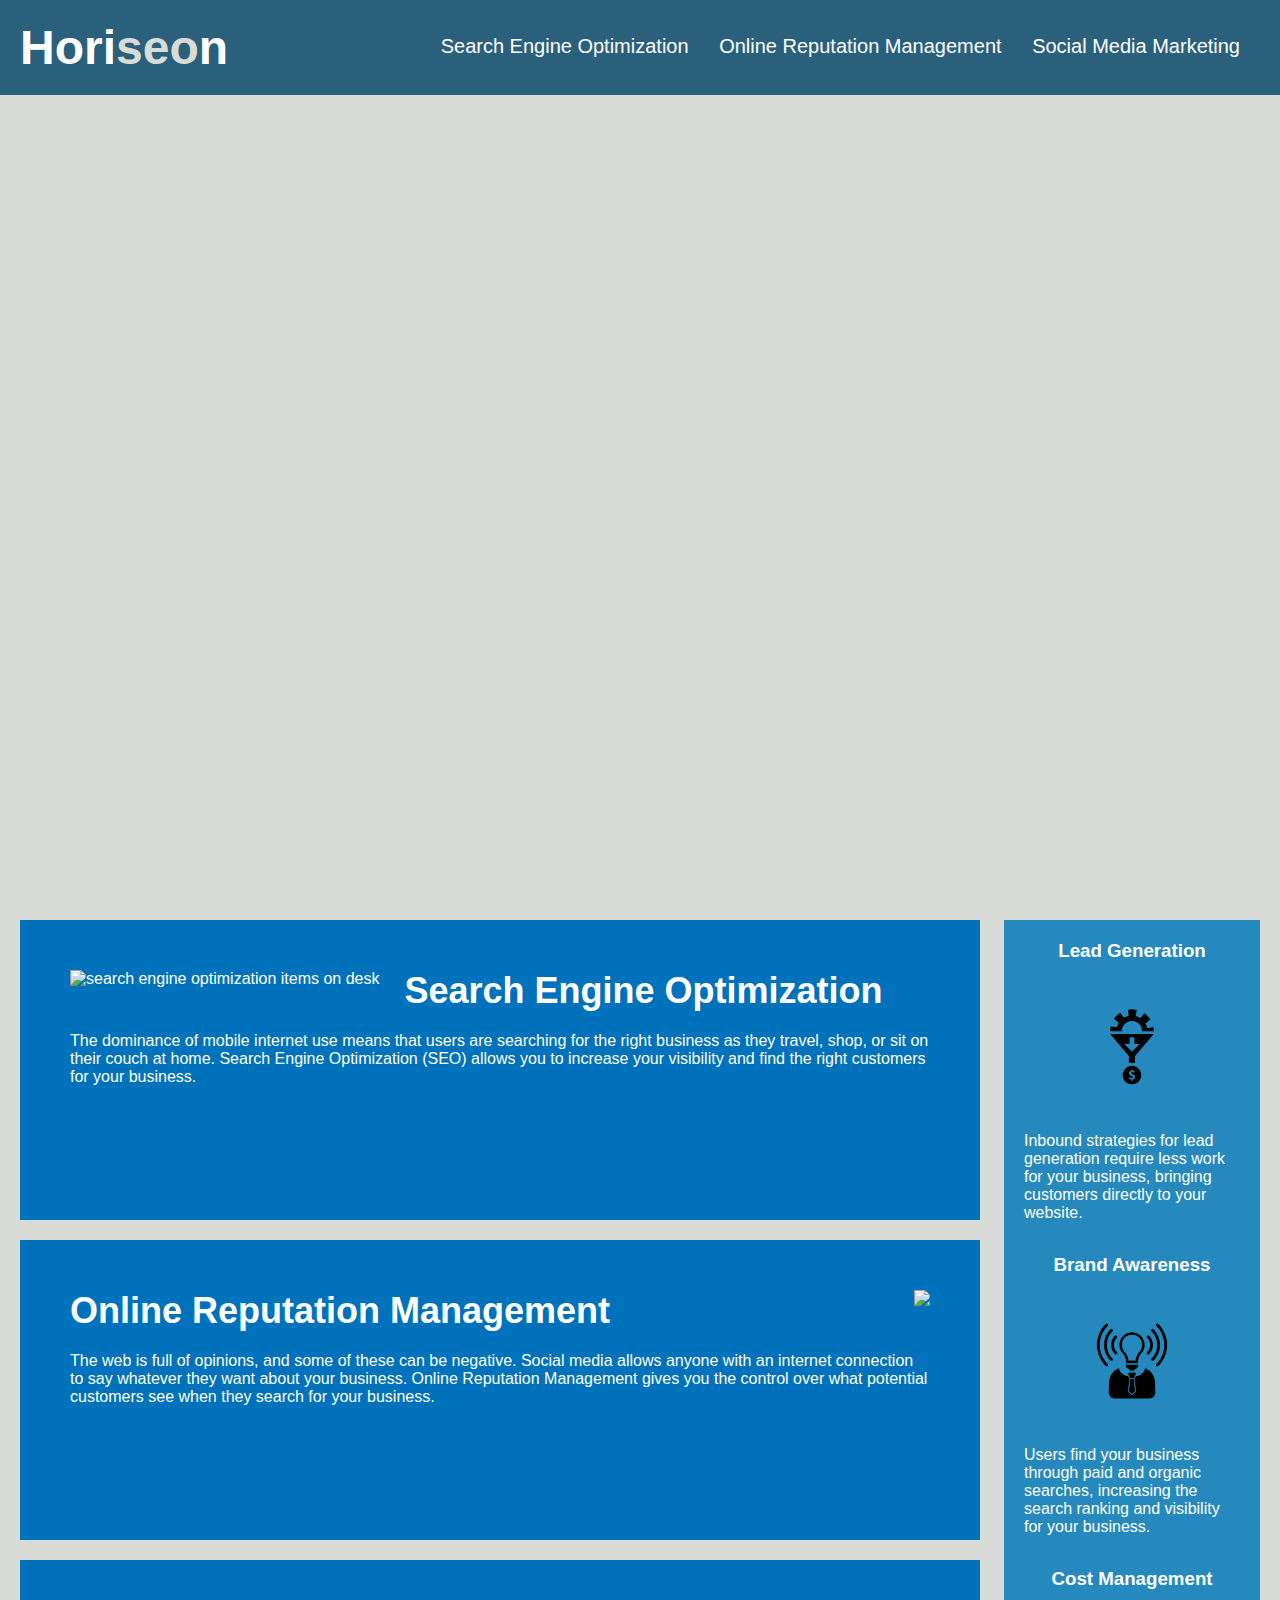
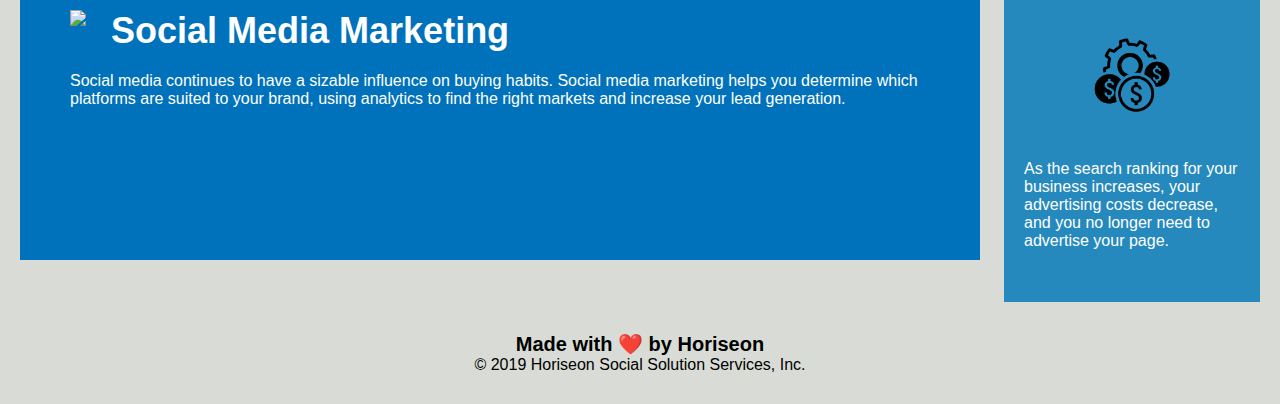
==== index.html @ a0eac3b7 "Started Challenge with Tutor" ====
<!DOCTYPE html>
<html lang="en-us">

<head>
    <meta charset="UTF-8" />
    <link rel="stylesheet" href="./assets/css/style.css">
    <title>Horiseon SEO</title>
</head>

<body>
    <header class="header">
        <h1>Hori<span class="seo">seo</span>n</h1>
        <nav> 
            <ul>
                <li>
                    <a href="#search-engine-optimization">Search Engine Optimization</a>
                </li>
                <li>
                    <a href="#online-reputation-management">Online Reputation Management</a>
                </li>
                <li>
                    <a href="#social-media-marketing">Social Media Marketing</a>
                </li>
            </ul>
        </nav>
    </header>
    <div class="hero"></div>
    <div class="content">
        <div class="search-engine-optimization">
            <img src="./assets/images/search-engine-optimization.jpg" class="float-left" alt="search engine optimization items on desk" />
            <h2>Search Engine Optimization</h2>
            <p>
                The dominance of mobile internet use means that users are searching for the right business as they travel, shop, or sit on their couch at home. Search Engine Optimization (SEO) allows you to increase your visibility and find the right customers for your business.
            </p>
        </div>
        <div id="online-reputation-management" class="online-reputation-management">
            <img src="./assets/images/online-reputation-management.jpg" class="float-right" />
            <h2>Online Reputation Management</h2>
            <p>
                The web is full of opinions, and some of these can be negative. Social media allows anyone with an internet connection to say whatever they want about your business. Online Reputation Management gives you the control over what potential customers see when they search for your business.
            </p>
        </div>
        <div id="social-media-marketing" class="social-media-marketing">
            <img src="./assets/images/social-media-marketing.jpg" class="float-left" />
            <h2>Social Media Marketing</h2>
            <p>
                Social media continues to have a sizable influence on buying habits. Social media marketing helps you determine which platforms are suited to your brand, using analytics to find the right markets and increase your lead generation.
            </p>
        </div>
    </div>
    <div class="benefits">
        <div class="benefit-lead">
            <h3>Lead Generation</h3>
            <img src="./assets/images/lead-generation.png" />
            <p>
                Inbound strategies for lead generation require less work for your business, bringing customers directly to your website.
            </p>
        </div>
        <div class="benefit-brand">
            <h3>Brand Awareness</h3>
            <img src="./assets/images/brand-awareness.png" />
            <p>
                Users find your business through paid and organic searches, increasing the search ranking and visibility for your business.
            </p>
        </div>
        <div class="benefit-cost">
            <h3>Cost Management</h3>
            <img src="./assets/images/cost-management.png"></img>
            <p>
                As the search ranking for your business increases, your advertising costs decrease, and you no longer need to advertise your page.
            </p>
        </div>
    </div>
    <div class="footer">
        <h2>Made with ❤️️ by Horiseon</h2>
        <p>
            &copy; 2019 Horiseon Social Solution Services, Inc.
        </p>
    </div>
</body>

</html>
---- assets/css/style.css ----
* {
    box-sizing: border-box;
    padding: 0;
    margin: 0;
}

body {
    background-color: #d9dcd6;
}

.header {
    padding: 20px;
    font-family: 'Trebuchet MS', 'Lucida Sans Unicode', 'Lucida Grande', 'Lucida Sans', Arial, sans-serif;
    background-color: #2a607c;
    color: #ffffff;
}

.header h1 {
    display: inline-block;
    font-size: 48px;
}

.header h1 .seo {
    color: #d9dcd6;
}
/* Navigation Alignment Get Links to Right Hand versus Left */
.header nav {
    padding-top: 15px;
    margin-right: 20px;
    float: right;
    font-family: 'Gill Sans', 'Gill Sans MT', Calibri, 'Trebuchet MS', sans-serif;
    font-size: 20px;
}

.header nav ul {
    list-style-type: none;
}

.header nav ul li {
    display: inline-block;
    margin-left: 25px;
}

a {
    color: #ffffff;
    text-decoration: none;
}

p {
    font-size: 16px;
}

.hero {
    height: 800px;
    width: 100%;
    margin-bottom: 25px;
    background-image: url("../images/digital-marketing-meeting.jpg");
    background-size: cover;
    background-position: center;
}

.float-left {
    float: left;
    margin-right: 25px;
}

.float-right {
    float: right;
    margin-left: 25px;
}

.content {
    width: 75%;
    display: inline-block;
    margin-left: 20px;
}

.benefits {
    margin-right: 20px;
    padding: 20px;
    clear: both;
    float: right;
    width: 20%;
    height: 100%;
    font-family: 'Gill Sans', 'Gill Sans MT', Calibri, 'Trebuchet MS', sans-serif;
    background-color: #2589bd;
}

.benefit-lead, .benefit-cost, .benefit-brand {
    margin-bottom: 32px;
    color: #ffffff;
}

.benefit-lead h3, .benefit-brand h3, .benefit-cost h3 {
    margin-bottom: 10px;
    text-align: center;
}

.benefit-lead img {
    display: block;
    margin: 10px auto;
    max-width: 150px;
}

.benefit-brand img {
    display: block;
    margin: 10px auto;
    max-width: 150px;
}

.benefit-cost img {
    display: block;
    margin: 10px auto;
    max-width: 150px;
}

.search-engine-optimization {
    margin-bottom: 20px;
    padding: 50px;
    height: 300px;
    font-family: 'Gill Sans', 'Gill Sans MT', Calibri, 'Trebuchet MS', sans-serif;
    background-color: #0072bb;
    color: #ffffff;
}

.online-reputation-management {
    margin-bottom: 20px;
    padding: 50px;
    height: 300px;
    font-family: 'Gill Sans', 'Gill Sans MT', Calibri, 'Trebuchet MS', sans-serif;
    background-color: #0072bb;
    color: #ffffff;
}

.social-media-marketing {
    margin-bottom: 20px;
    padding: 50px;
    height: 300px;
    font-family: 'Gill Sans', 'Gill Sans MT', Calibri, 'Trebuchet MS', sans-serif;
    background-color: #0072bb;
    color: #ffffff;
}

.search-engine-optimization img {
    max-height: 200px;
}

.online-reputation-management img {
    max-height: 200px;
}

.social-media-marketing img {
    max-height: 200px;
}

.search-engine-optimization h2 {
    margin-bottom: 20px;
    font-size: 36px;
}

.online-reputation-management h2 {
    margin-bottom: 20px;
    font-size: 36px;
}

.social-media-marketing h2 {
    margin-bottom: 20px;
    font-size: 36px;
}

.footer {
    padding: 30px;
    clear: both;
    font-family: 'Trebuchet MS', 'Lucida Sans Unicode', 'Lucida Grande', 'Lucida Sans', Arial, sans-serif;
    text-align: center;
}

.footer h2 {
    font-size: 20px;
}
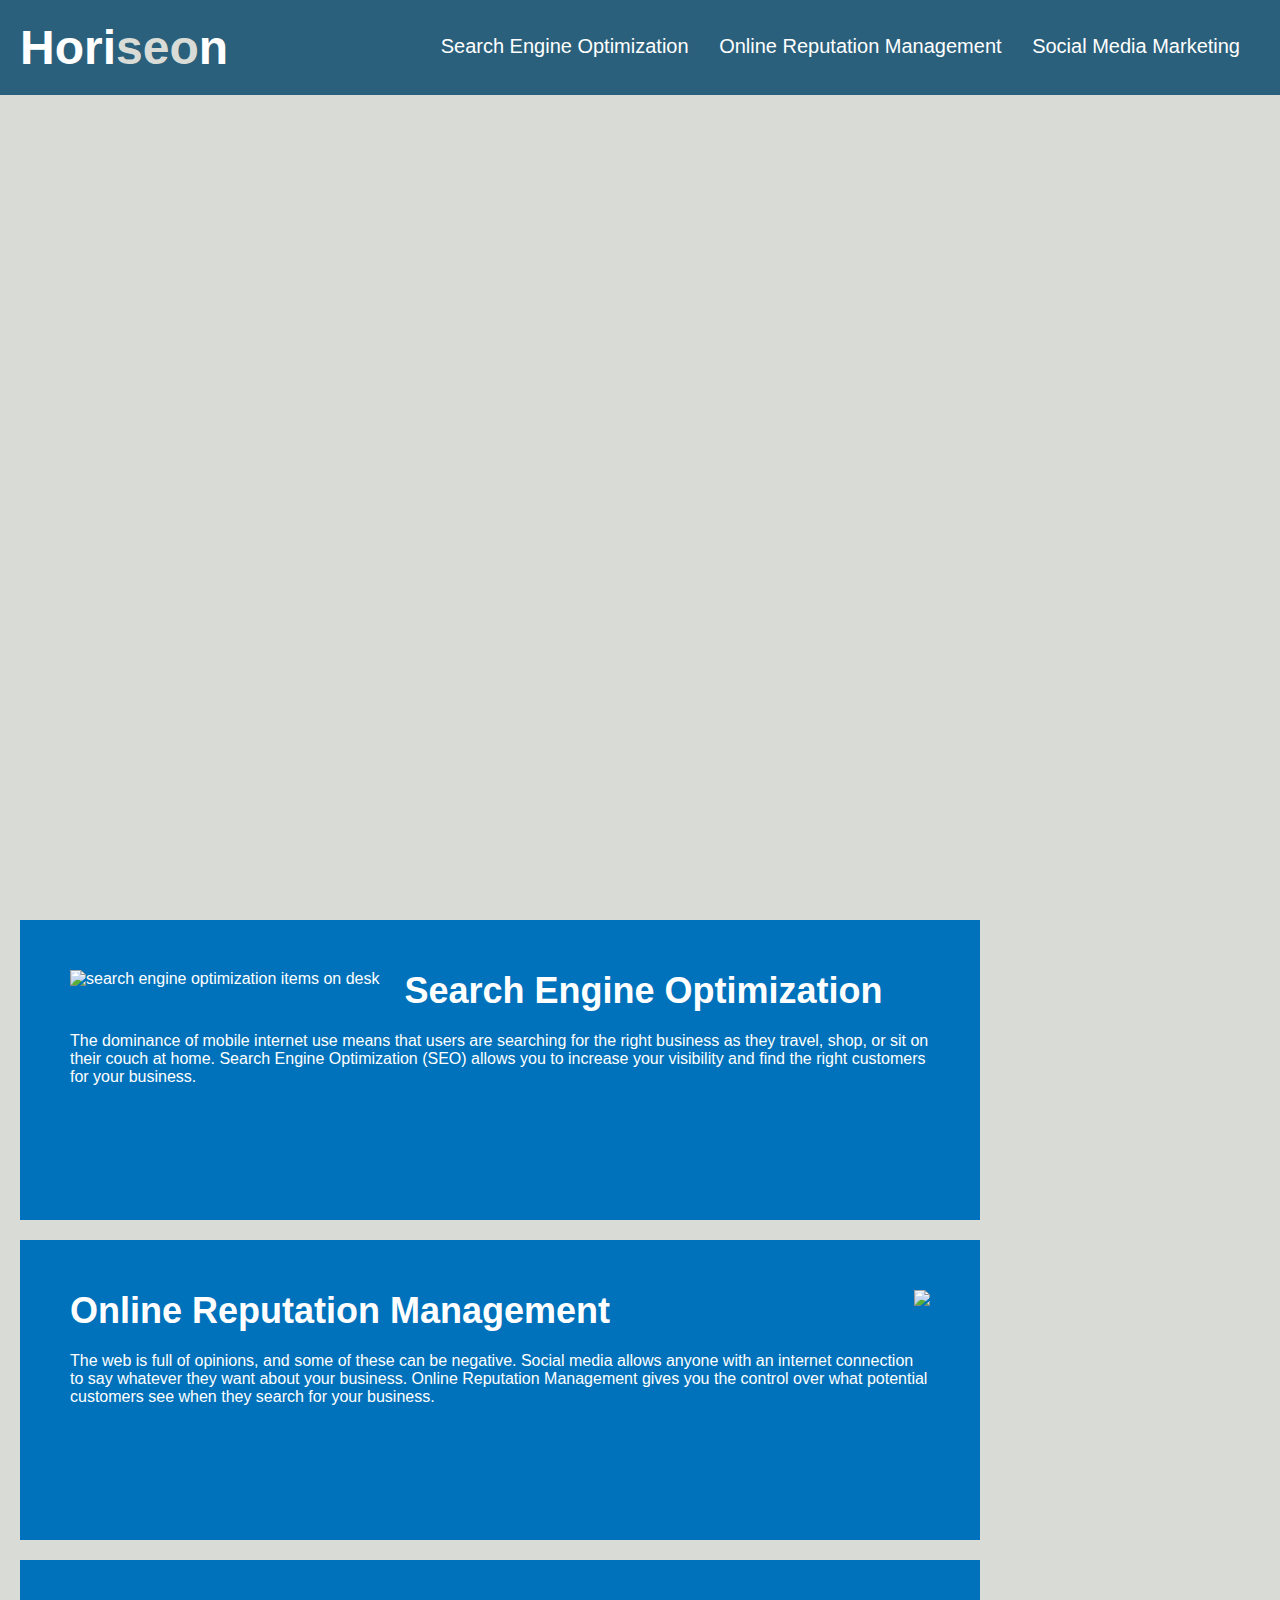
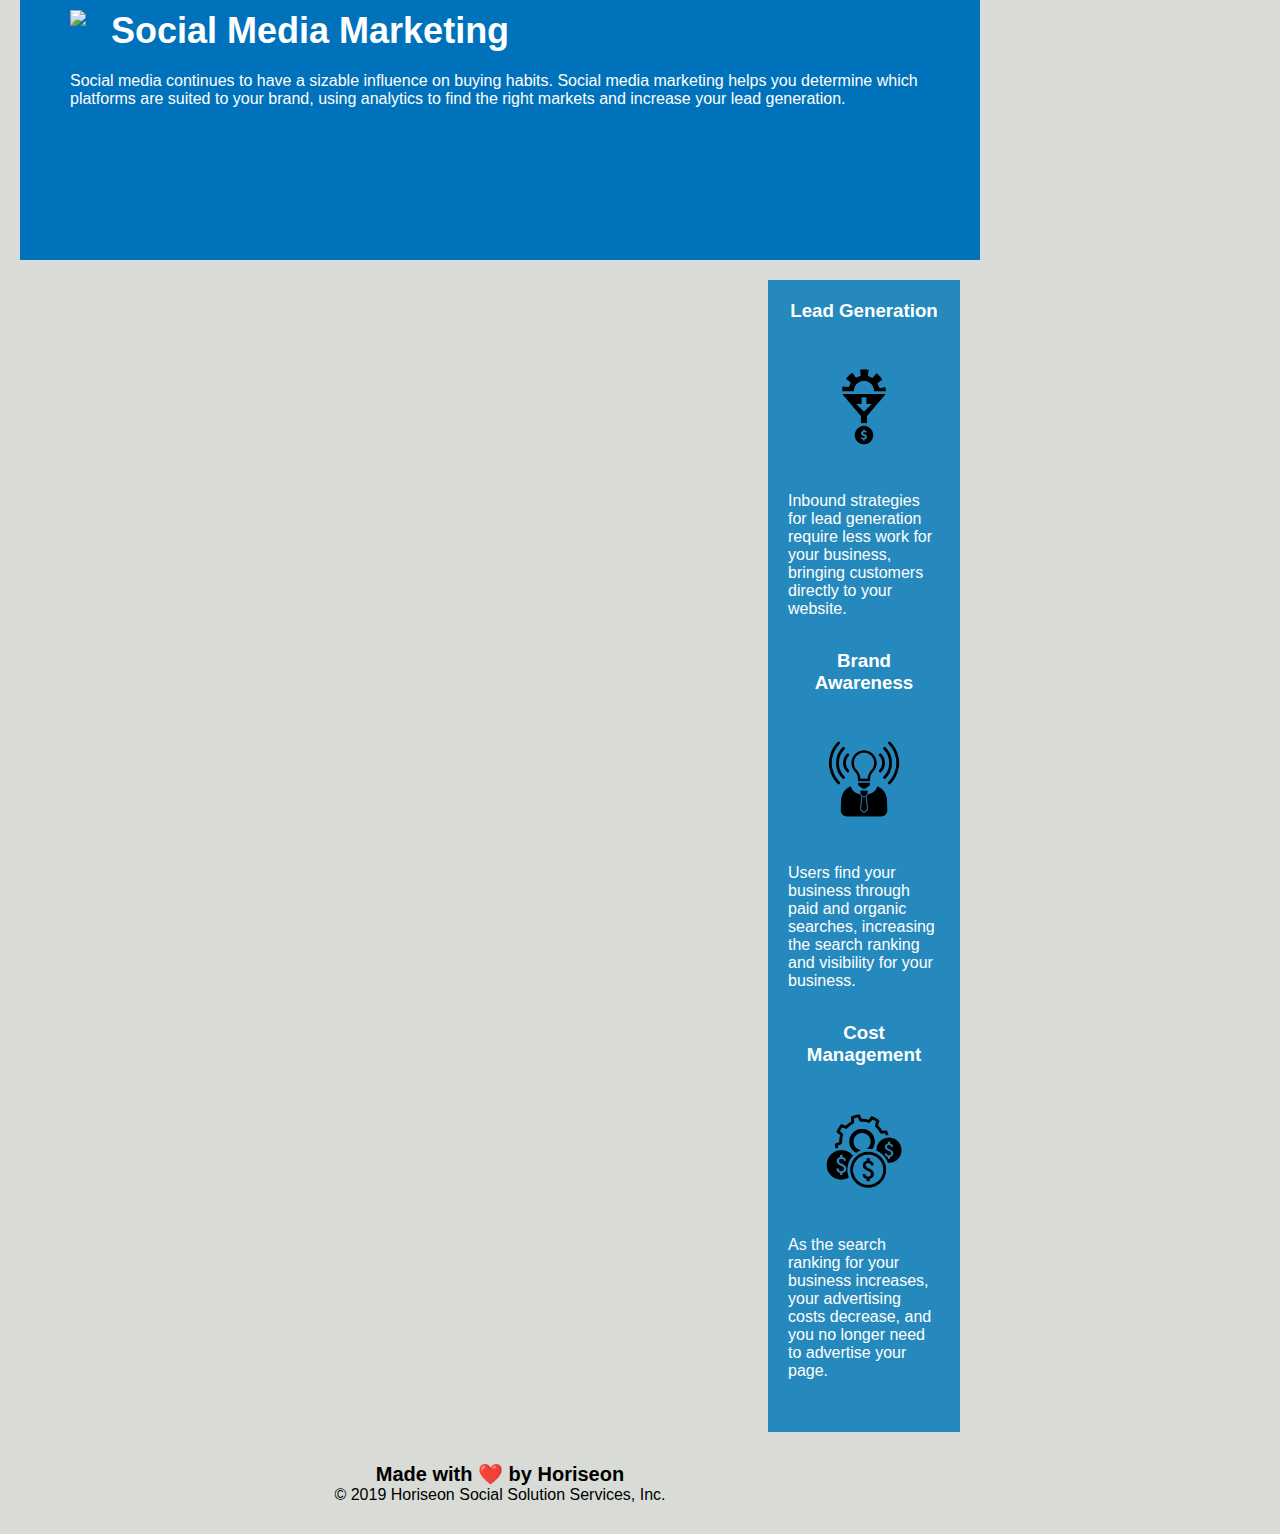
==== commit 32cce16d: "Fixed Link to SEO" ====
--- a/index.html
+++ b/index.html
@@ -24,15 +24,15 @@
             </ul>
         </nav>
     </header>
-    <div class="hero"></div>
-    <div class="content">
-        <div class="search-engine-optimization">
+    <section class="hero"></section>
+    <main class="content">
+        <section id= "search-engine-optimization" class="search-engine-optimization">
             <img src="./assets/images/search-engine-optimization.jpg" class="float-left" alt="search engine optimization items on desk" />
             <h2>Search Engine Optimization</h2>
             <p>
                 The dominance of mobile internet use means that users are searching for the right business as they travel, shop, or sit on their couch at home. Search Engine Optimization (SEO) allows you to increase your visibility and find the right customers for your business.
             </p>
-        </div>
+        </section>
         <div id="online-reputation-management" class="online-reputation-management">
             <img src="./assets/images/online-reputation-management.jpg" class="float-right" />
             <h2>Online Reputation Management</h2>
@@ -48,7 +48,7 @@
             </p>
         </div>
     </div>
-    <div class="benefits">
+    <aside class="benefits">
         <div class="benefit-lead">
             <h3>Lead Generation</h3>
             <img src="./assets/images/lead-generation.png" />
@@ -70,13 +70,13 @@
                 As the search ranking for your business increases, your advertising costs decrease, and you no longer need to advertise your page.
             </p>
         </div>
-    </div>
-    <div class="footer">
+    </aside>
+    <footer class="footer">
         <h2>Made with ❤️️ by Horiseon</h2>
         <p>
             &copy; 2019 Horiseon Social Solution Services, Inc.
         </p>
-    </div>
+    </footer>
 </body>
 
 </html>
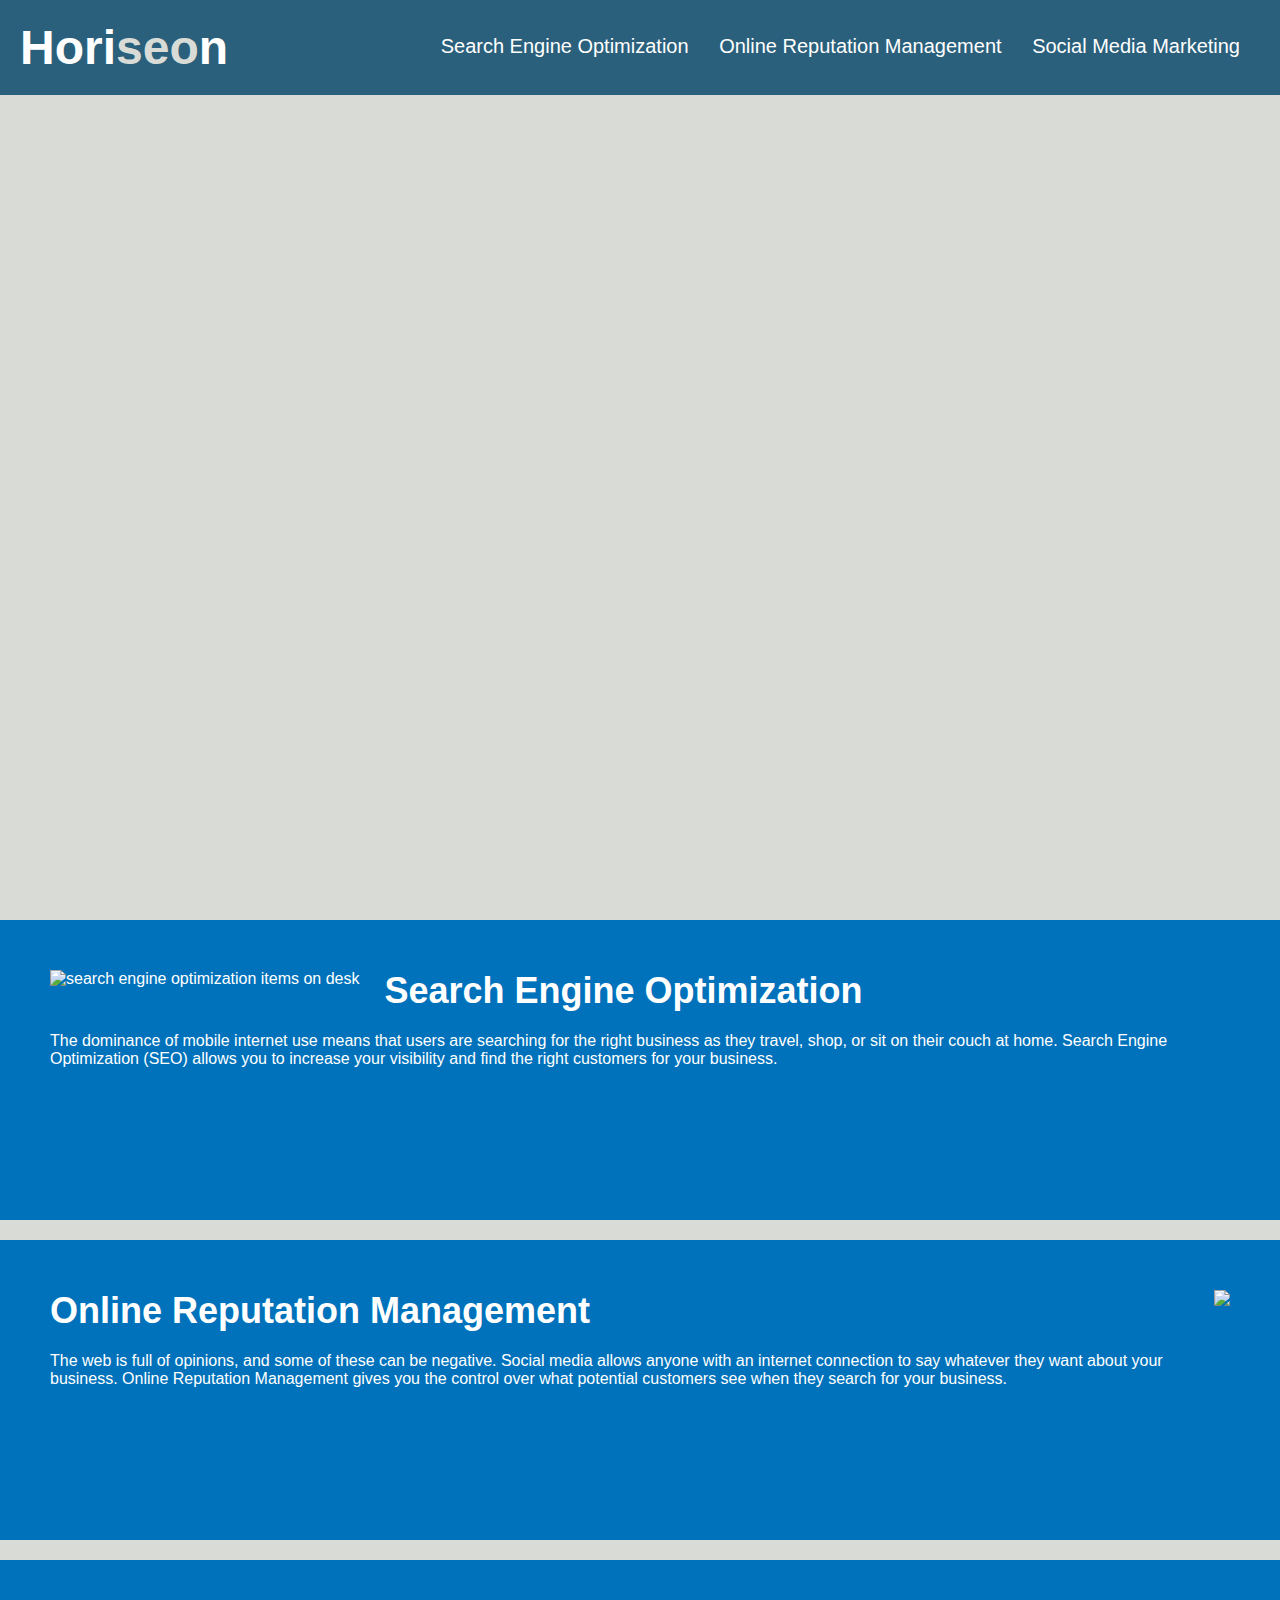
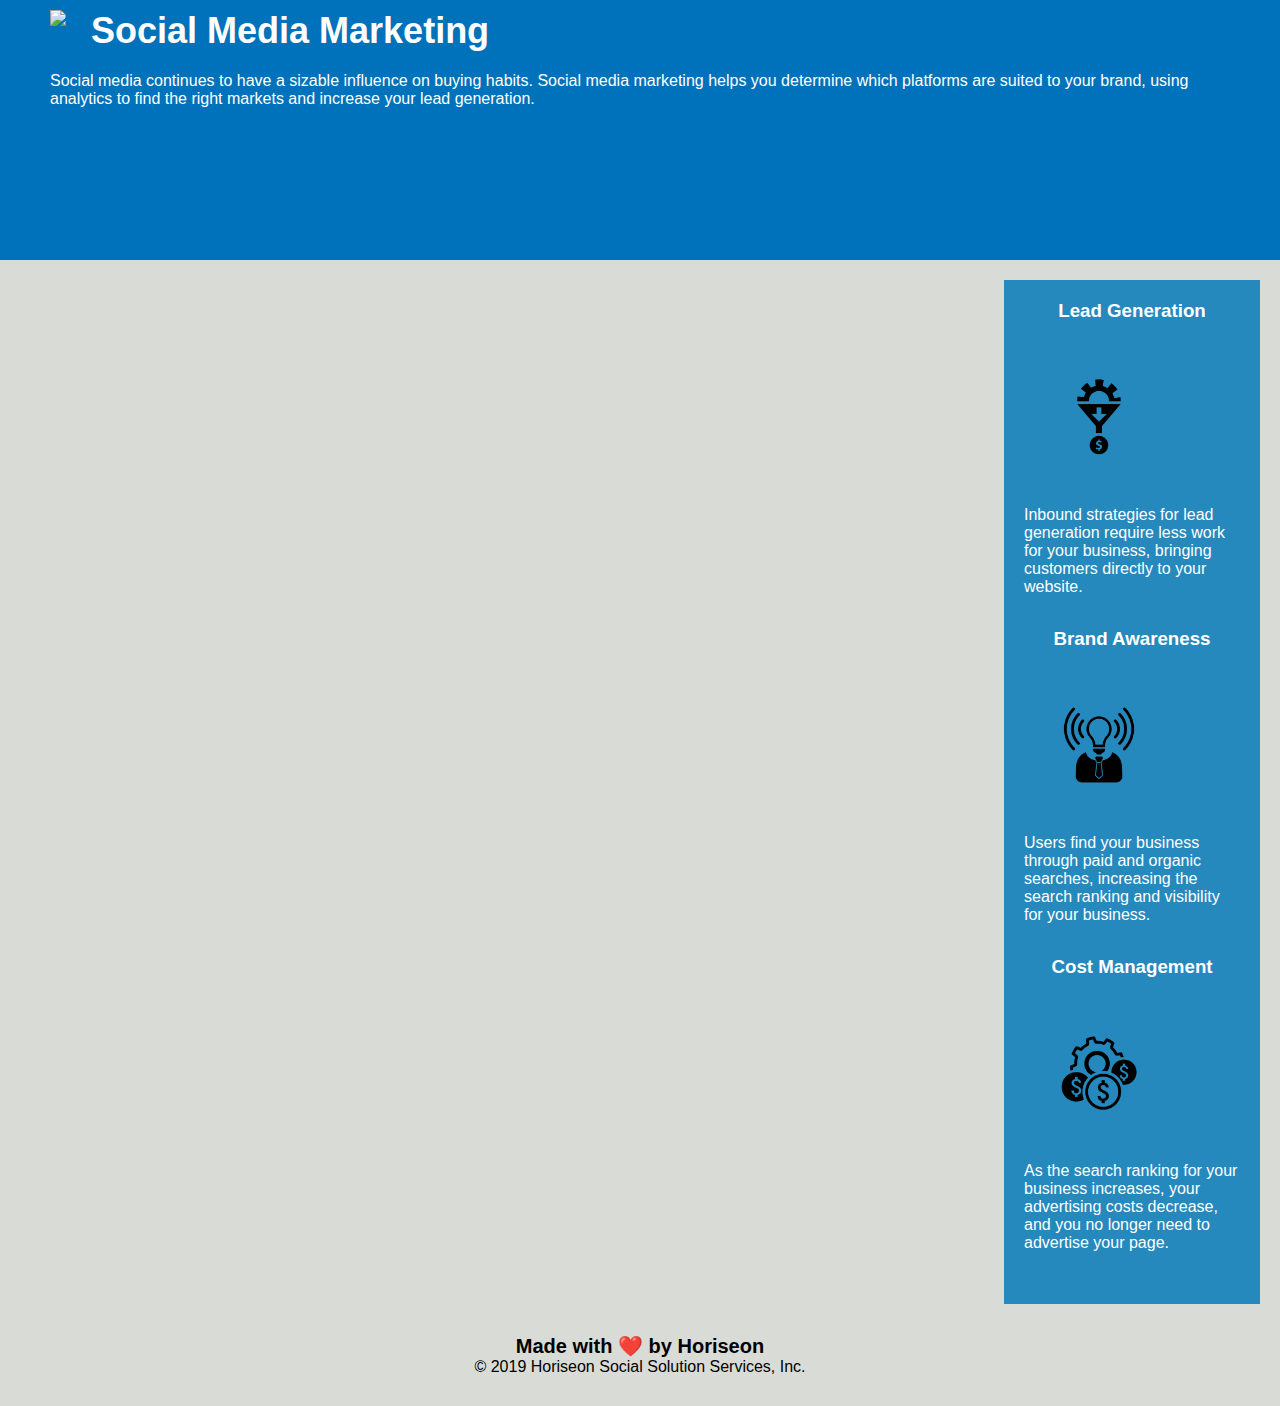
==== commit 263a5288: "Played with Benefis Section Spacing Still Stuck" ====
--- a/index.html
+++ b/index.html
@@ -33,22 +33,22 @@
                 The dominance of mobile internet use means that users are searching for the right business as they travel, shop, or sit on their couch at home. Search Engine Optimization (SEO) allows you to increase your visibility and find the right customers for your business.
             </p>
         </section>
-        <div id="online-reputation-management" class="online-reputation-management">
+        <section id="online-reputation-management" class="online-reputation-management">
             <img src="./assets/images/online-reputation-management.jpg" class="float-right" />
             <h2>Online Reputation Management</h2>
             <p>
                 The web is full of opinions, and some of these can be negative. Social media allows anyone with an internet connection to say whatever they want about your business. Online Reputation Management gives you the control over what potential customers see when they search for your business.
             </p>
-        </div>
-        <div id="social-media-marketing" class="social-media-marketing">
+        </section>
+        <section id="social-media-marketing" class="social-media-marketing">
             <img src="./assets/images/social-media-marketing.jpg" class="float-left" />
             <h2>Social Media Marketing</h2>
             <p>
                 Social media continues to have a sizable influence on buying habits. Social media marketing helps you determine which platforms are suited to your brand, using analytics to find the right markets and increase your lead generation.
             </p>
-        </div>
-    </div>
-    <aside class="benefits">
+        </section>
+    </main>
+    <article class="benefits">
         <div class="benefit-lead">
             <h3>Lead Generation</h3>
             <img src="./assets/images/lead-generation.png" />
@@ -70,7 +70,7 @@
                 As the search ranking for your business increases, your advertising costs decrease, and you no longer need to advertise your page.
             </p>
         </div>
-    </aside>
+    </article>
     <footer class="footer">
         <h2>Made with ❤️️ by Horiseon</h2>
         <p>
--- a/assets/css/style.css
+++ b/assets/css/style.css
@@ -7,7 +7,7 @@
 body {
     background-color: #d9dcd6;
 }
-
+/* Header Section Begins*/
 .header {
     padding: 20px;
     font-family: 'Trebuchet MS', 'Lucida Sans Unicode', 'Lucida Grande', 'Lucida Sans', Arial, sans-serif;
@@ -40,7 +40,7 @@
     display: inline-block;
     margin-left: 25px;
 }
-
+/* Header Section Ends*/
 a {
     color: #ffffff;
     text-decoration: none;
@@ -69,12 +69,30 @@
     margin-left: 25px;
 }
 
-.content {
+.content main {
     width: 75%;
     display: inline-block;
     margin-left: 20px;
 }
+/* Consolidated Content*/
+.search-engine-optimization, .online-reputation-management, .social-media-marketing {
+    margin-bottom: 20px;
+    padding: 50px;
+    height: 300px;
+    font-family: 'Gill Sans', 'Gill Sans MT', Calibri, 'Trebuchet MS', sans-serif;
+    background-color: #0072bb;
+    color: #ffffff;
+}
 
+.search-engine-optimization img, .online-reputation-management img, .social-media-marketing img {
+    max-height: 200px;
+}
+
+.search-engine-optimization h2, .online-reputation-management h2, .social-media-marketing h2 {
+    margin-bottom: 20px;
+    font-size: 36px;
+}
+/* Benefits Section Begins*/
 .benefits {
     margin-right: 20px;
     padding: 20px;
@@ -85,8 +103,8 @@
     font-family: 'Gill Sans', 'Gill Sans MT', Calibri, 'Trebuchet MS', sans-serif;
     background-color: #2589bd;
 }
-
-.benefit-lead, .benefit-cost, .benefit-brand {
+/* Consolidated Benefits */
+.benefit-lead , .benefit-brand , .benefit-cost {
     margin-bottom: 32px;
     color: #ffffff;
 }
@@ -96,78 +114,14 @@
     text-align: center;
 }
 
-.benefit-lead img {
-    display: block;
+.benefit-lead img, .benefit-brand img, .benefit-cost img {
+    display: inline-block;
     margin: 10px auto;
     max-width: 150px;
 }
+/*Benefits Section Ends*/
 
-.benefit-brand img {
-    display: block;
-    margin: 10px auto;
-    max-width: 150px;
-}
-
-.benefit-cost img {
-    display: block;
-    margin: 10px auto;
-    max-width: 150px;
-}
-
-.search-engine-optimization {
-    margin-bottom: 20px;
-    padding: 50px;
-    height: 300px;
-    font-family: 'Gill Sans', 'Gill Sans MT', Calibri, 'Trebuchet MS', sans-serif;
-    background-color: #0072bb;
-    color: #ffffff;
-}
-
-.online-reputation-management {
-    margin-bottom: 20px;
-    padding: 50px;
-    height: 300px;
-    font-family: 'Gill Sans', 'Gill Sans MT', Calibri, 'Trebuchet MS', sans-serif;
-    background-color: #0072bb;
-    color: #ffffff;
-}
-
-.social-media-marketing {
-    margin-bottom: 20px;
-    padding: 50px;
-    height: 300px;
-    font-family: 'Gill Sans', 'Gill Sans MT', Calibri, 'Trebuchet MS', sans-serif;
-    background-color: #0072bb;
-    color: #ffffff;
-}
-
-.search-engine-optimization img {
-    max-height: 200px;
-}
-
-.online-reputation-management img {
-    max-height: 200px;
-}
-
-.social-media-marketing img {
-    max-height: 200px;
-}
-
-.search-engine-optimization h2 {
-    margin-bottom: 20px;
-    font-size: 36px;
-}
-
-.online-reputation-management h2 {
-    margin-bottom: 20px;
-    font-size: 36px;
-}
-
-.social-media-marketing h2 {
-    margin-bottom: 20px;
-    font-size: 36px;
-}
-
+/*Footer Begins*/
 .footer {
     padding: 30px;
     clear: both;
@@ -178,3 +132,4 @@
 .footer h2 {
     font-size: 20px;
 }
+/* Footer Ends*/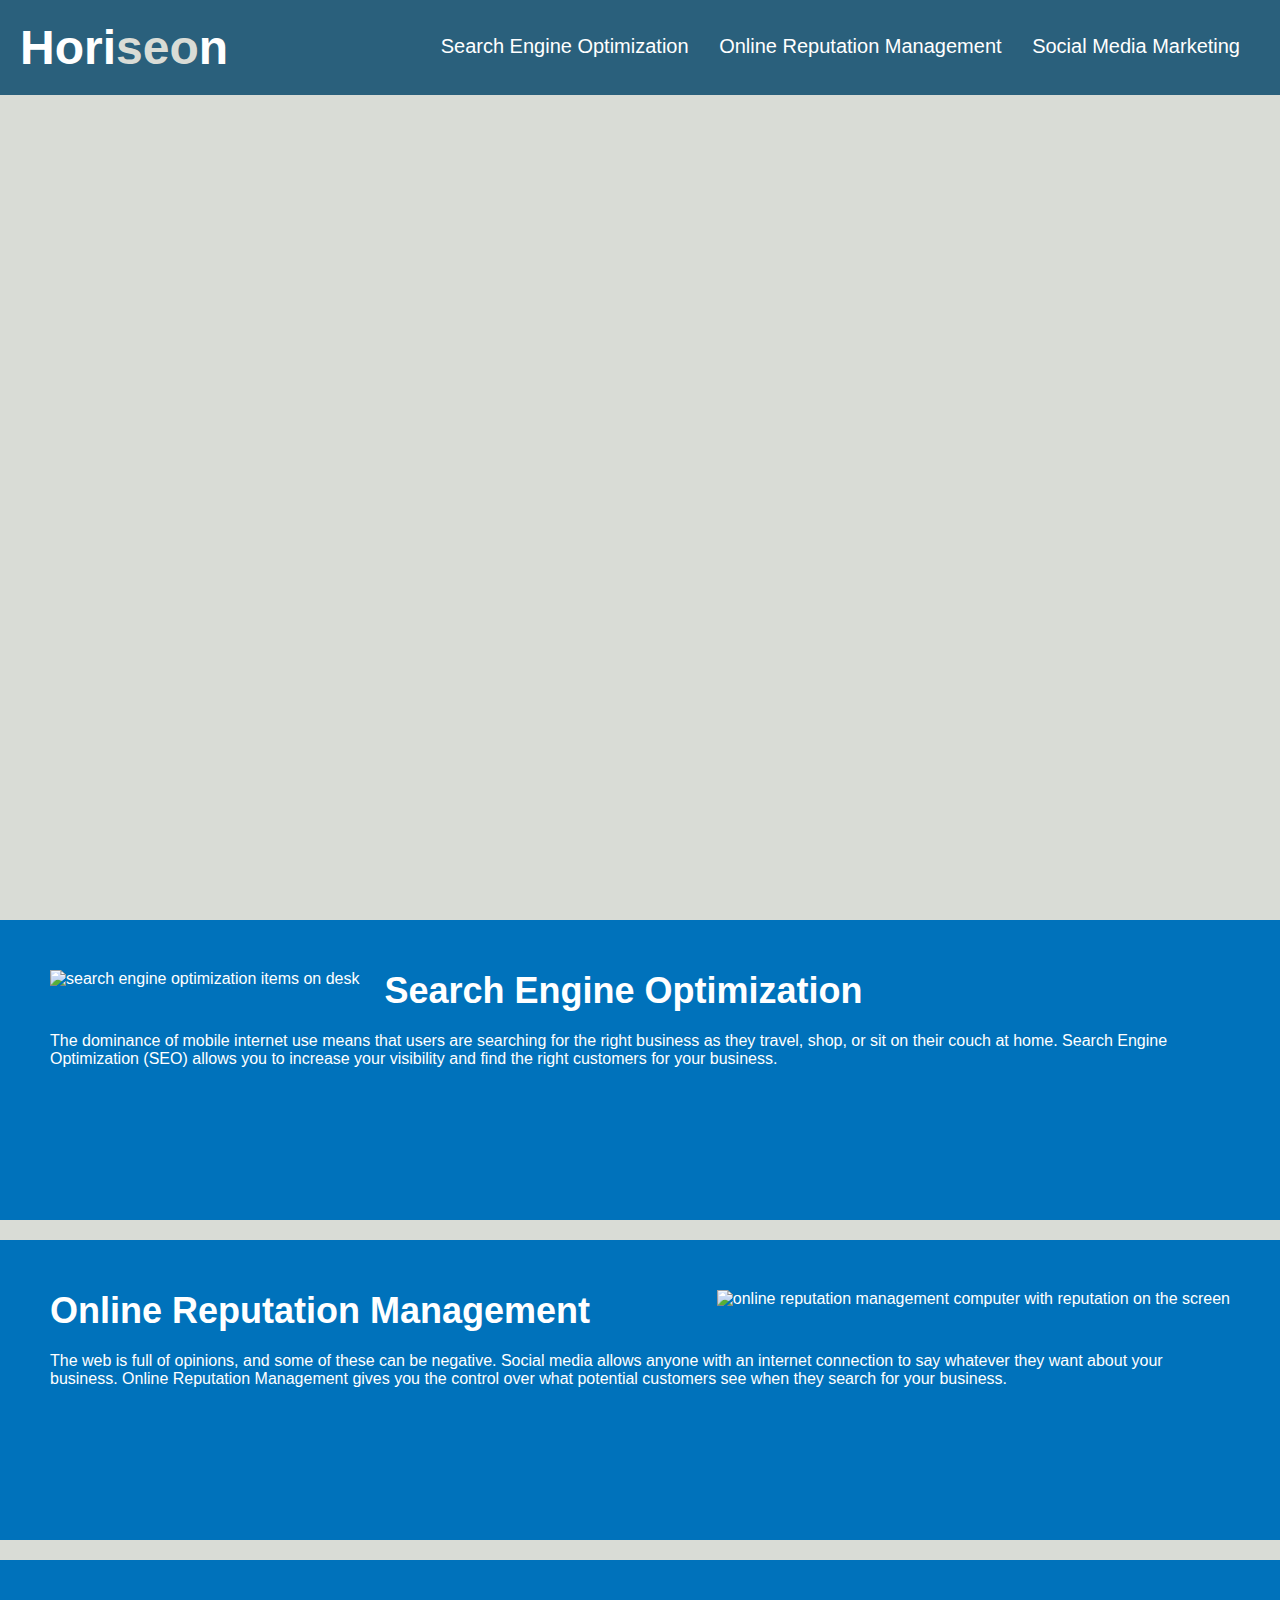
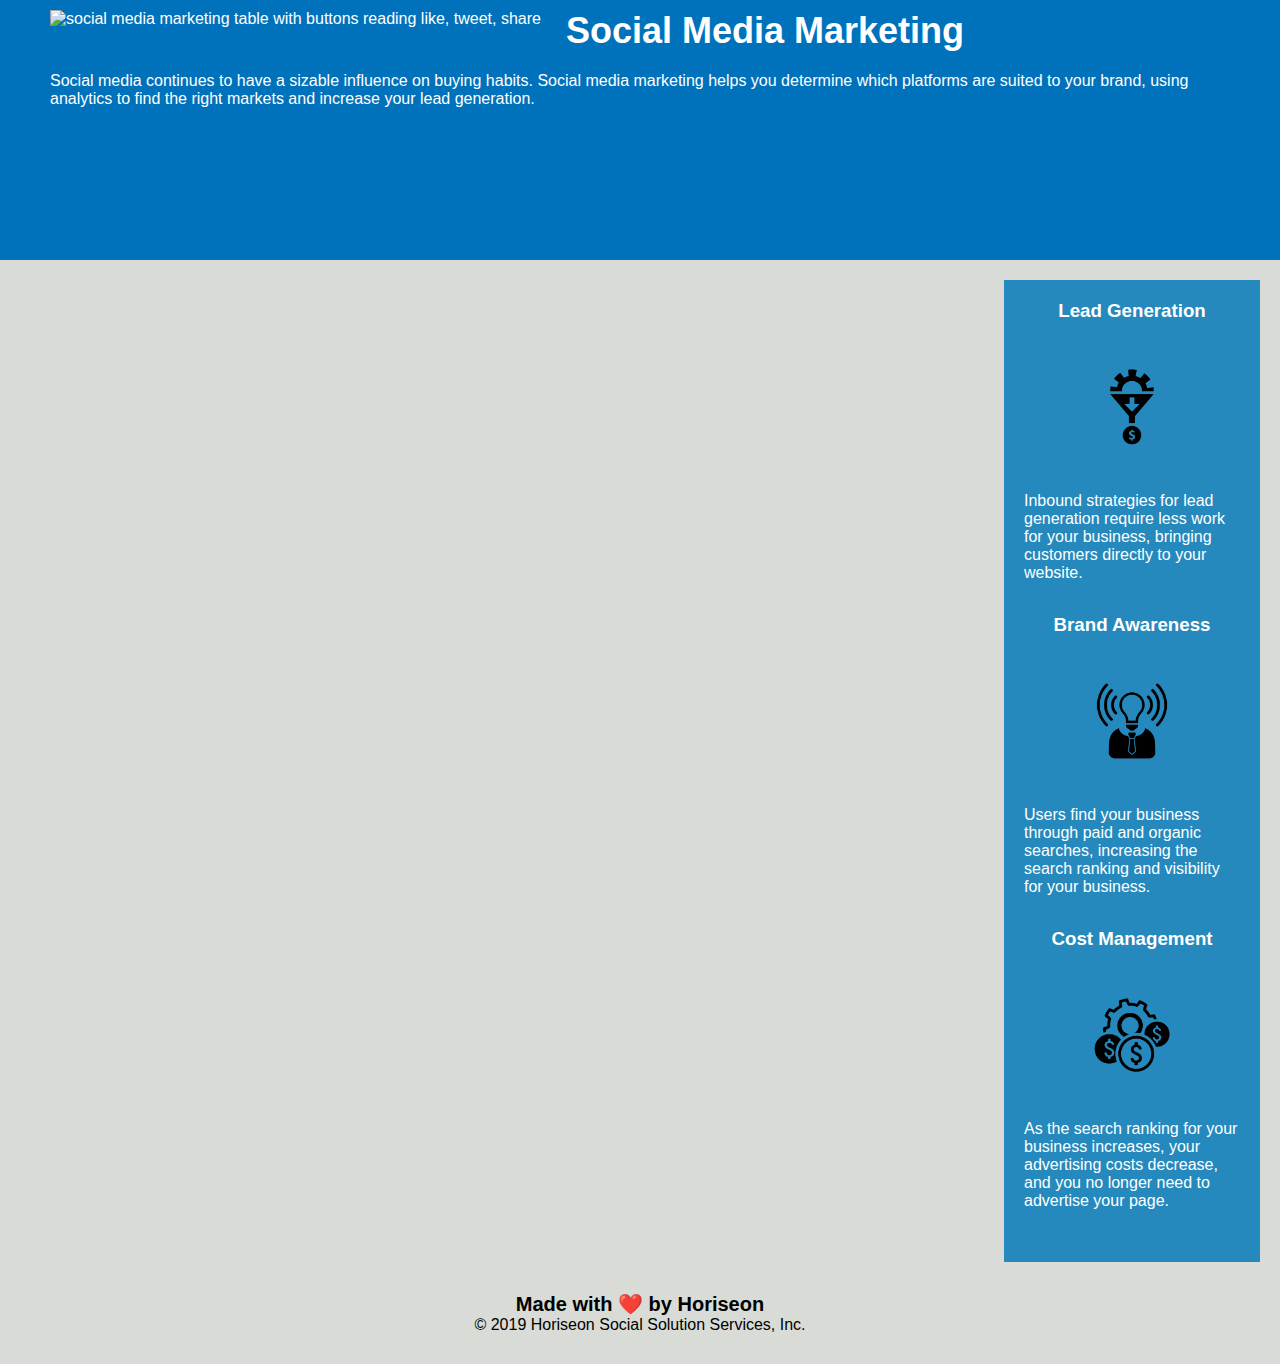
==== commit 36f664c1: "Added alt attributes" ====
--- a/index.html
+++ b/index.html
@@ -8,7 +8,7 @@
 </head>
 
 <body>
-    <header class="header">
+    <header>
         <h1>Hori<span class="seo">seo</span>n</h1>
         <nav> 
             <ul>
@@ -34,14 +34,14 @@
             </p>
         </section>
         <section id="online-reputation-management" class="online-reputation-management">
-            <img src="./assets/images/online-reputation-management.jpg" class="float-right" />
+            <img src="./assets/images/online-reputation-management.jpg" class="float-right" alt="online reputation management computer with reputation on the screen" />
             <h2>Online Reputation Management</h2>
             <p>
                 The web is full of opinions, and some of these can be negative. Social media allows anyone with an internet connection to say whatever they want about your business. Online Reputation Management gives you the control over what potential customers see when they search for your business.
             </p>
         </section>
         <section id="social-media-marketing" class="social-media-marketing">
-            <img src="./assets/images/social-media-marketing.jpg" class="float-left" />
+            <img src="./assets/images/social-media-marketing.jpg" class="float-left" alt="social media marketing table with buttons reading like, tweet, share" />
             <h2>Social Media Marketing</h2>
             <p>
                 Social media continues to have a sizable influence on buying habits. Social media marketing helps you determine which platforms are suited to your brand, using analytics to find the right markets and increase your lead generation.
@@ -51,21 +51,21 @@
     <article class="benefits">
         <div class="benefit-lead">
             <h3>Lead Generation</h3>
-            <img src="./assets/images/lead-generation.png" />
+            <img src="./assets/images/lead-generation.png" alt="lead generation gears funneling to money" />
             <p>
                 Inbound strategies for lead generation require less work for your business, bringing customers directly to your website.
             </p>
         </div>
         <div class="benefit-brand">
             <h3>Brand Awareness</h3>
-            <img src="./assets/images/brand-awareness.png" />
+            <img src="./assets/images/brand-awareness.png" alt="brand awareness lightbulb" />
             <p>
                 Users find your business through paid and organic searches, increasing the search ranking and visibility for your business.
             </p>
         </div>
         <div class="benefit-cost">
             <h3>Cost Management</h3>
-            <img src="./assets/images/cost-management.png"></img>
+            <img src="./assets/images/cost-management.png" alt="cost management coins">
             <p>
                 As the search ranking for your business increases, your advertising costs decrease, and you no longer need to advertise your page.
             </p>
--- a/assets/css/style.css
+++ b/assets/css/style.css
@@ -8,23 +8,23 @@
     background-color: #d9dcd6;
 }
 /* Header Section Begins*/
-.header {
+header {
     padding: 20px;
     font-family: 'Trebuchet MS', 'Lucida Sans Unicode', 'Lucida Grande', 'Lucida Sans', Arial, sans-serif;
     background-color: #2a607c;
     color: #ffffff;
 }
 
-.header h1 {
+header h1 {
     display: inline-block;
     font-size: 48px;
 }
 
-.header h1 .seo {
+header h1 .seo {
     color: #d9dcd6;
 }
 /* Navigation Alignment Get Links to Right Hand versus Left */
-.header nav {
+header nav {
     padding-top: 15px;
     margin-right: 20px;
     float: right;
@@ -32,11 +32,11 @@
     font-size: 20px;
 }
 
-.header nav ul {
+header nav ul {
     list-style-type: none;
 }
 
-.header nav ul li {
+header nav ul li {
     display: inline-block;
     margin-left: 25px;
 }
@@ -74,6 +74,35 @@
     display: inline-block;
     margin-left: 20px;
 }
+/* Benefits Section Begins*/
+.benefits {
+    margin-right: 20px;
+    padding: 20px;
+    clear: both;
+    float: right;
+    width: 20%;
+    height: 100%;
+    font-family: 'Gill Sans', 'Gill Sans MT', Calibri, 'Trebuchet MS', sans-serif;
+    background-color: #2589bd;
+    display: block;
+}
+/* Consolidated Benefits */
+.benefit-lead , .benefit-brand , .benefit-cost {
+    margin-bottom: 32px;
+    color: #ffffff;
+}
+
+.benefit-lead h3, .benefit-brand h3, .benefit-cost h3 {
+    margin-bottom: 10px;
+    text-align: center;
+}
+
+.benefit-lead img, .benefit-brand img, .benefit-cost img {
+    display: block;
+    margin: 10px auto;
+    max-width: 150px;
+}
+/*Benefits Section Ends*/
 /* Consolidated Content*/
 .search-engine-optimization, .online-reputation-management, .social-media-marketing {
     margin-bottom: 20px;
@@ -92,34 +121,6 @@
     margin-bottom: 20px;
     font-size: 36px;
 }
-/* Benefits Section Begins*/
-.benefits {
-    margin-right: 20px;
-    padding: 20px;
-    clear: both;
-    float: right;
-    width: 20%;
-    height: 100%;
-    font-family: 'Gill Sans', 'Gill Sans MT', Calibri, 'Trebuchet MS', sans-serif;
-    background-color: #2589bd;
-}
-/* Consolidated Benefits */
-.benefit-lead , .benefit-brand , .benefit-cost {
-    margin-bottom: 32px;
-    color: #ffffff;
-}
-
-.benefit-lead h3, .benefit-brand h3, .benefit-cost h3 {
-    margin-bottom: 10px;
-    text-align: center;
-}
-
-.benefit-lead img, .benefit-brand img, .benefit-cost img {
-    display: inline-block;
-    margin: 10px auto;
-    max-width: 150px;
-}
-/*Benefits Section Ends*/
 
 /*Footer Begins*/
 .footer {
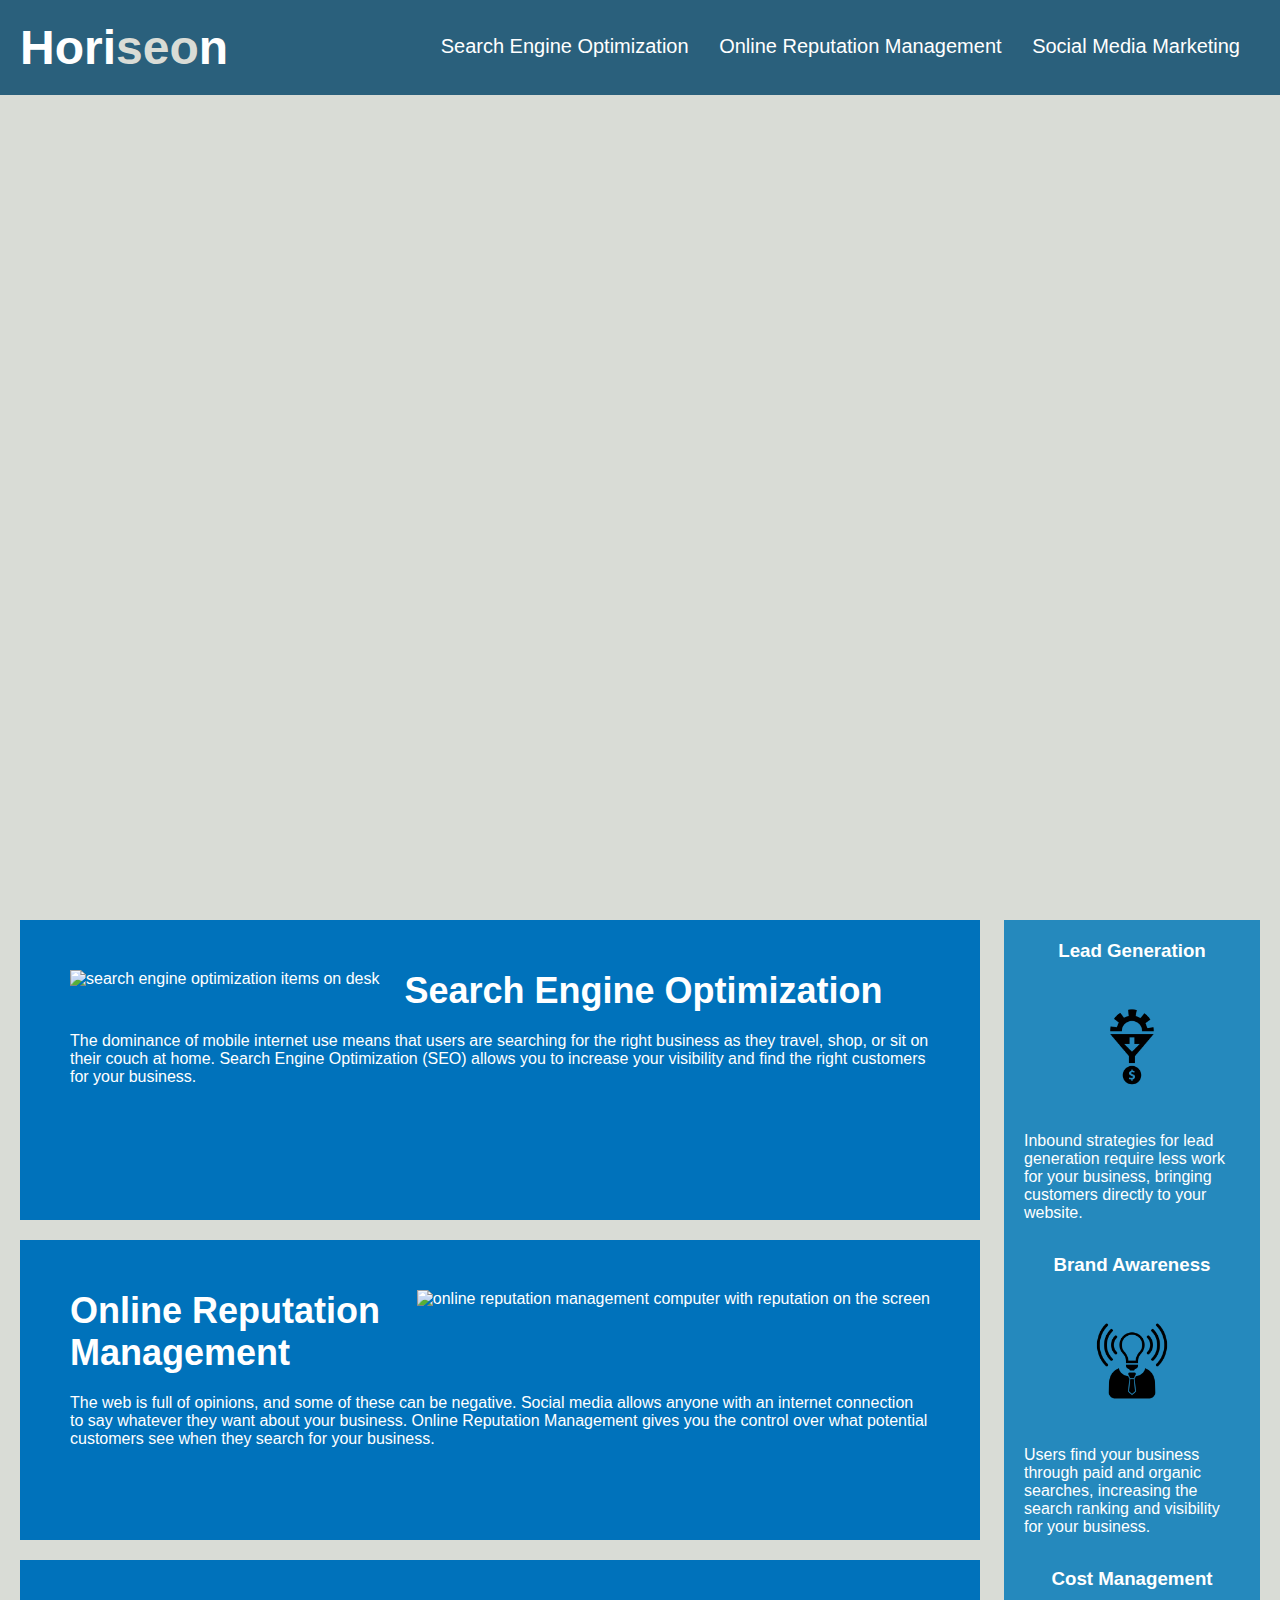
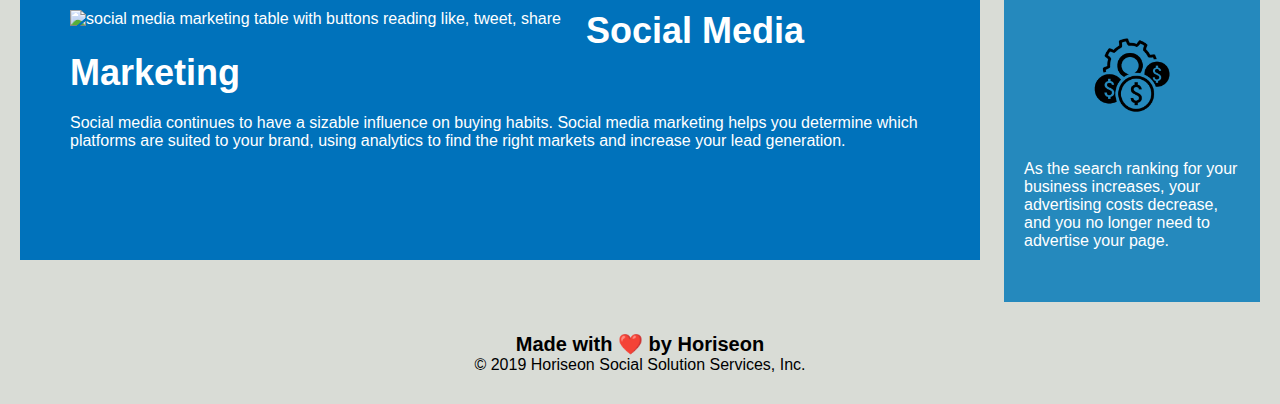
==== commit dc195674: "added notes to html" ====
--- a/index.html
+++ b/index.html
@@ -1,5 +1,6 @@
 <!DOCTYPE html>
 <html lang="en-us">
+
 
 <head>
     <meta charset="UTF-8" />
@@ -8,11 +9,15 @@
 </head>
 
 <body>
+    <!-- nav starts -->
     <header>
         <h1>Hori<span class="seo">seo</span>n</h1>
         <nav> 
+            <!-- unordered list -->
             <ul>
+                <!-- list item element -->
                 <li>
+                    <!-- anchor element -->
                     <a href="#search-engine-optimization">Search Engine Optimization</a>
                 </li>
                 <li>
@@ -24,8 +29,15 @@
             </ul>
         </nav>
     </header>
+    <!-- nav ends -->
+
+    <!-- hero / jumbotron starts -->
     <section class="hero"></section>
+    <!-- hero ends -->
+
+    <!-- content starts -->
     <main class="content">
+        <!-- "search engine optimization" section starts -->
         <section id= "search-engine-optimization" class="search-engine-optimization">
             <img src="./assets/images/search-engine-optimization.jpg" class="float-left" alt="search engine optimization items on desk" />
             <h2>Search Engine Optimization</h2>
@@ -33,6 +45,9 @@
                 The dominance of mobile internet use means that users are searching for the right business as they travel, shop, or sit on their couch at home. Search Engine Optimization (SEO) allows you to increase your visibility and find the right customers for your business.
             </p>
         </section>
+        <!-- "search engine optimization" section starts -->
+
+        <!-- "online reputation management" section starts -->
         <section id="online-reputation-management" class="online-reputation-management">
             <img src="./assets/images/online-reputation-management.jpg" class="float-right" alt="online reputation management computer with reputation on the screen" />
             <h2>Online Reputation Management</h2>
@@ -40,6 +55,9 @@
                 The web is full of opinions, and some of these can be negative. Social media allows anyone with an internet connection to say whatever they want about your business. Online Reputation Management gives you the control over what potential customers see when they search for your business.
             </p>
         </section>
+        <!-- "online reputation management" section starts -->
+
+        <!-- "social media marketing" section starts -->
         <section id="social-media-marketing" class="social-media-marketing">
             <img src="./assets/images/social-media-marketing.jpg" class="float-left" alt="social media marketing table with buttons reading like, tweet, share" />
             <h2>Social Media Marketing</h2>
@@ -47,7 +65,11 @@
                 Social media continues to have a sizable influence on buying habits. Social media marketing helps you determine which platforms are suited to your brand, using analytics to find the right markets and increase your lead generation.
             </p>
         </section>
+         <!-- "social media marketing" section starts -->
     </main>
+    <!-- content ends -->
+
+    <!-- benefits starts-->
     <article class="benefits">
         <div class="benefit-lead">
             <h3>Lead Generation</h3>
@@ -71,12 +93,16 @@
             </p>
         </div>
     </article>
+    <!-- benefits end -->
+
+    <!-- footer starts -->
     <footer class="footer">
         <h2>Made with ❤️️ by Horiseon</h2>
         <p>
             &copy; 2019 Horiseon Social Solution Services, Inc.
         </p>
     </footer>
+    <!-- footer ends -->
 </body>
-
+<!-- this was fun -->
 </html>
--- a/assets/css/style.css
+++ b/assets/css/style.css
@@ -28,7 +28,7 @@
     padding-top: 15px;
     margin-right: 20px;
     float: right;
-    font-family: 'Gill Sans', 'Gill Sans MT', Calibri, 'Trebuchet MS', sans-serif;
+    font-family: 'Gill Sans', 'Gill Sans MT', 'Calibri', 'Trebuchet MS', sans-serif;
     font-size: 20px;
 }
 
@@ -49,7 +49,7 @@
 p {
     font-size: 16px;
 }
-
+/* Hero Section Begins */
 .hero {
     height: 800px;
     width: 100%;
@@ -58,7 +58,7 @@
     background-size: cover;
     background-position: center;
 }
-
+/* Hero Section Ends */
 .float-left {
     float: left;
     margin-right: 25px;
@@ -68,12 +68,33 @@
     float: right;
     margin-left: 25px;
 }
-
-.content main {
+/* Content Section Begins */
+.content {
     width: 75%;
     display: inline-block;
     margin-left: 20px;
 }
+
+/* Consolidated Content*/
+.search-engine-optimization, .online-reputation-management, .social-media-marketing {
+    margin-bottom: 20px;
+    padding: 50px;
+    height: 300px;
+    font-family: 'Gill Sans', 'Gill Sans MT', 'Calibri', 'Trebuchet MS', sans-serif;
+    background-color: #0072bb;
+    color: #ffffff;
+}
+
+.search-engine-optimization img, .online-reputation-management img, .social-media-marketing img {
+    max-height: 200px;
+}
+
+.search-engine-optimization h2, .online-reputation-management h2, .social-media-marketing h2 {
+    margin-bottom: 20px;
+    font-size: 36px;
+}
+/* Content Section Ends */
+
 /* Benefits Section Begins*/
 .benefits {
     margin-right: 20px;
@@ -82,9 +103,9 @@
     float: right;
     width: 20%;
     height: 100%;
-    font-family: 'Gill Sans', 'Gill Sans MT', Calibri, 'Trebuchet MS', sans-serif;
+    font-family: 'Gill Sans', 'Gill Sans MT', 'Calibri', 'Trebuchet MS', sans-serif;
     background-color: #2589bd;
-    display: block;
+    display: inline-block;
 }
 /* Consolidated Benefits */
 .benefit-lead , .benefit-brand , .benefit-cost {
@@ -103,24 +124,6 @@
     max-width: 150px;
 }
 /*Benefits Section Ends*/
-/* Consolidated Content*/
-.search-engine-optimization, .online-reputation-management, .social-media-marketing {
-    margin-bottom: 20px;
-    padding: 50px;
-    height: 300px;
-    font-family: 'Gill Sans', 'Gill Sans MT', Calibri, 'Trebuchet MS', sans-serif;
-    background-color: #0072bb;
-    color: #ffffff;
-}
-
-.search-engine-optimization img, .online-reputation-management img, .social-media-marketing img {
-    max-height: 200px;
-}
-
-.search-engine-optimization h2, .online-reputation-management h2, .social-media-marketing h2 {
-    margin-bottom: 20px;
-    font-size: 36px;
-}
 
 /*Footer Begins*/
 .footer {
